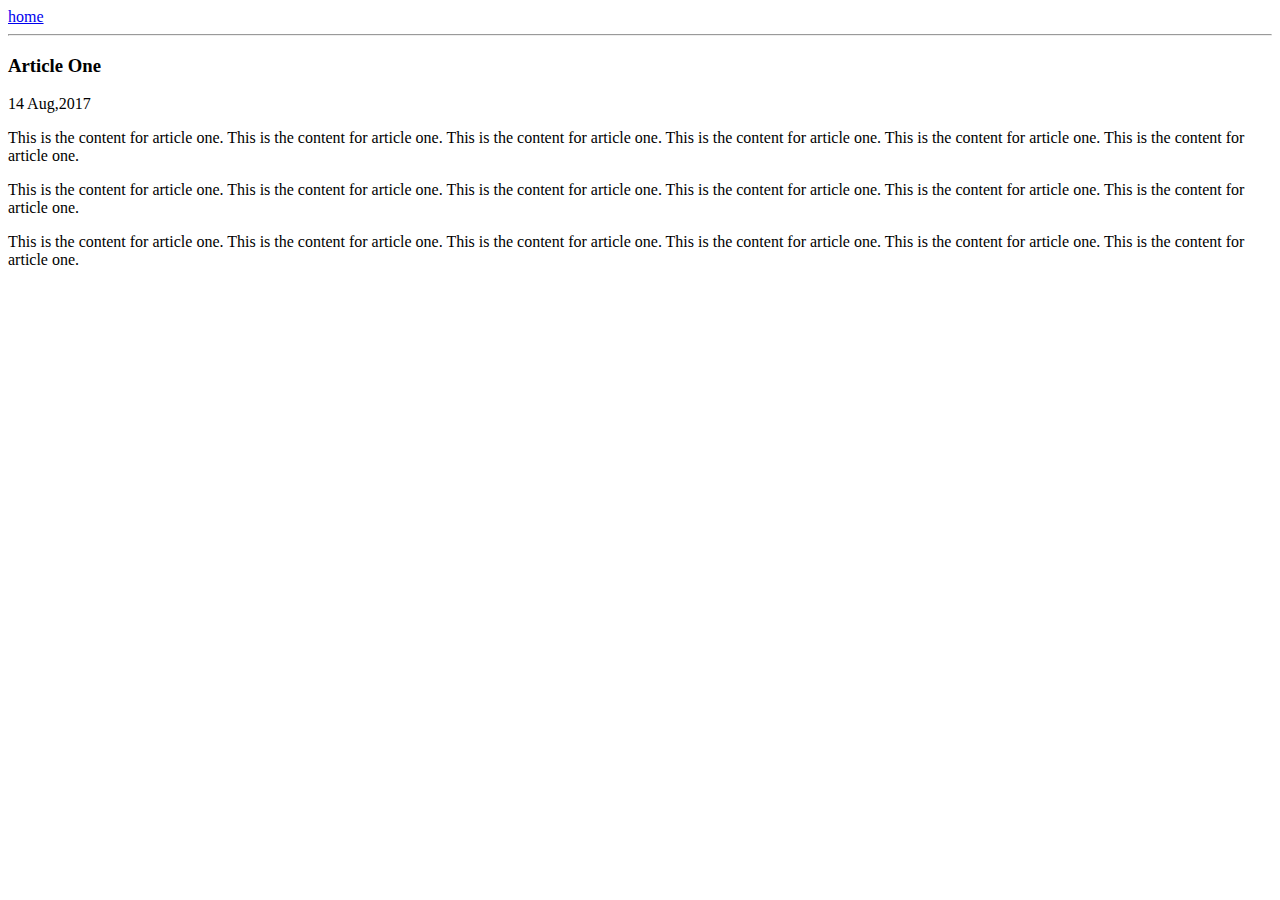
==== ui/article-one.html @ 03403d1a "[imad-console] Updates ui/article-one.html" ====
<html>
    <head>
        <title>Article One Shivankit Raj</title>
    </head>
    <body>
        <div>
            <a href="/">home</a>
        </div>
        <hr/>
        <h3>
            Article One
        </h3>
        <div>
            14 Aug,2017
        </div>
        <div>
            <p>
                This is the content for article one.  This is the content for article one.  This is the content for article one.  This is the content for article one.  This is the content for article one.  This is the content for article one.
            </p>
            <p>
                This is the content for article one.  This is the content for article one.  This is the content for article one.  This is the content for article one.  This is the content for article one.  This is the content for article one.
            </p>
            <p>
                This is the content for article one.  This is the content for article one.  This is the content for article one.  This is the content for article one.  This is the content for article one.  This is the content for article one.
            </p>
        </div>
    </body>
</html>
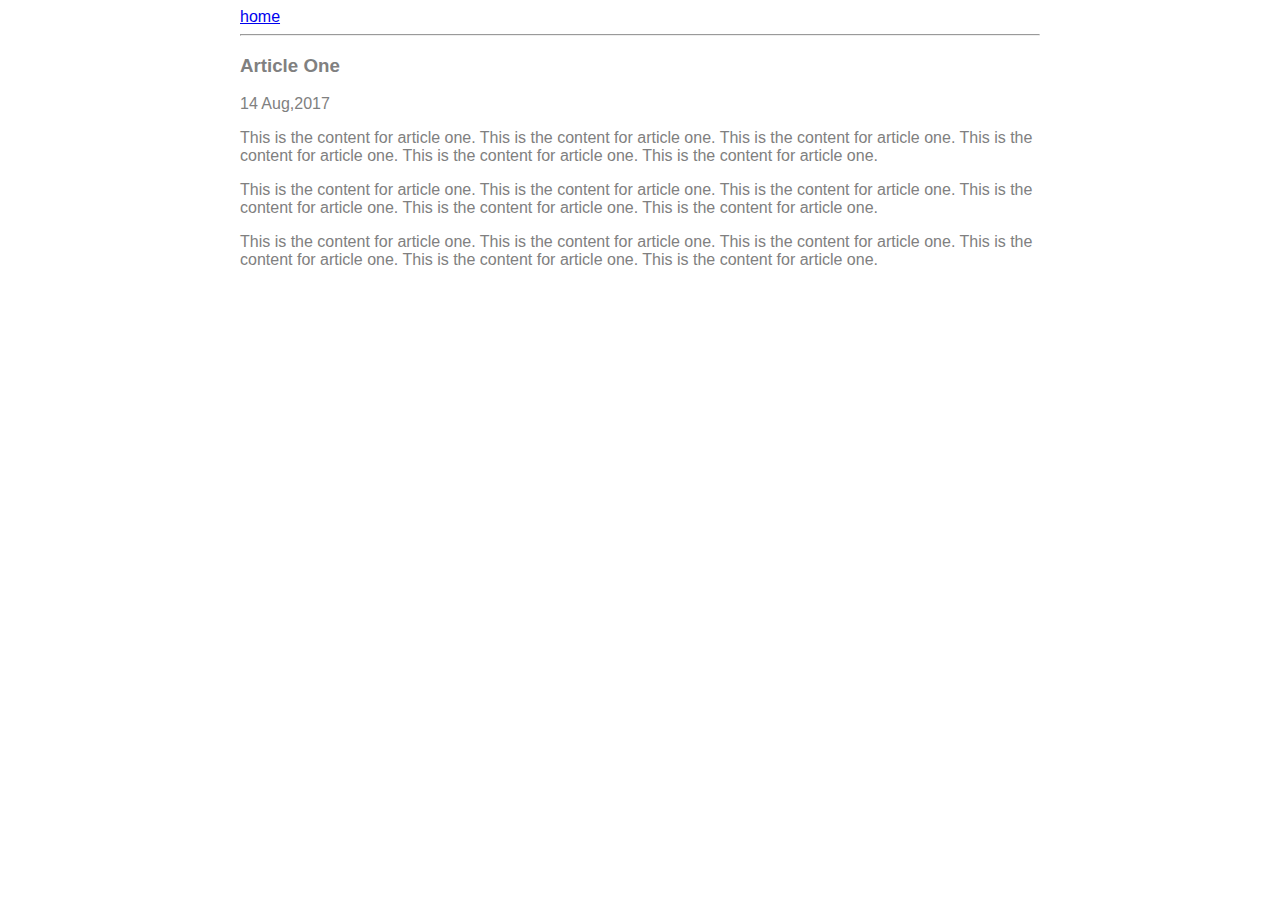
==== commit cb6c1ee0: "[imad-console] Updates ui/article-one.html" ====
--- a/ui/article-one.html
+++ b/ui/article-one.html
@@ -1,8 +1,19 @@
 <html>
     <head>
         <title>Article One Shivankit Raj</title>
+        <meta name="viewport" content="width-device-width,initial-scale=1" />
+        <style>
+          .container{
+              max-width:800px;
+              margin: 0 auto;
+              color: grey;
+              font-family: sans-serif;
+              
+          }  
+        </style>
     </head>
     <body>
+    <div class="container">    
         <div>
             <a href="/">home</a>
         </div>
@@ -24,5 +35,6 @@
                 This is the content for article one.  This is the content for article one.  This is the content for article one.  This is the content for article one.  This is the content for article one.  This is the content for article one.
             </p>
         </div>
+    </div>    
     </body>
 </html>
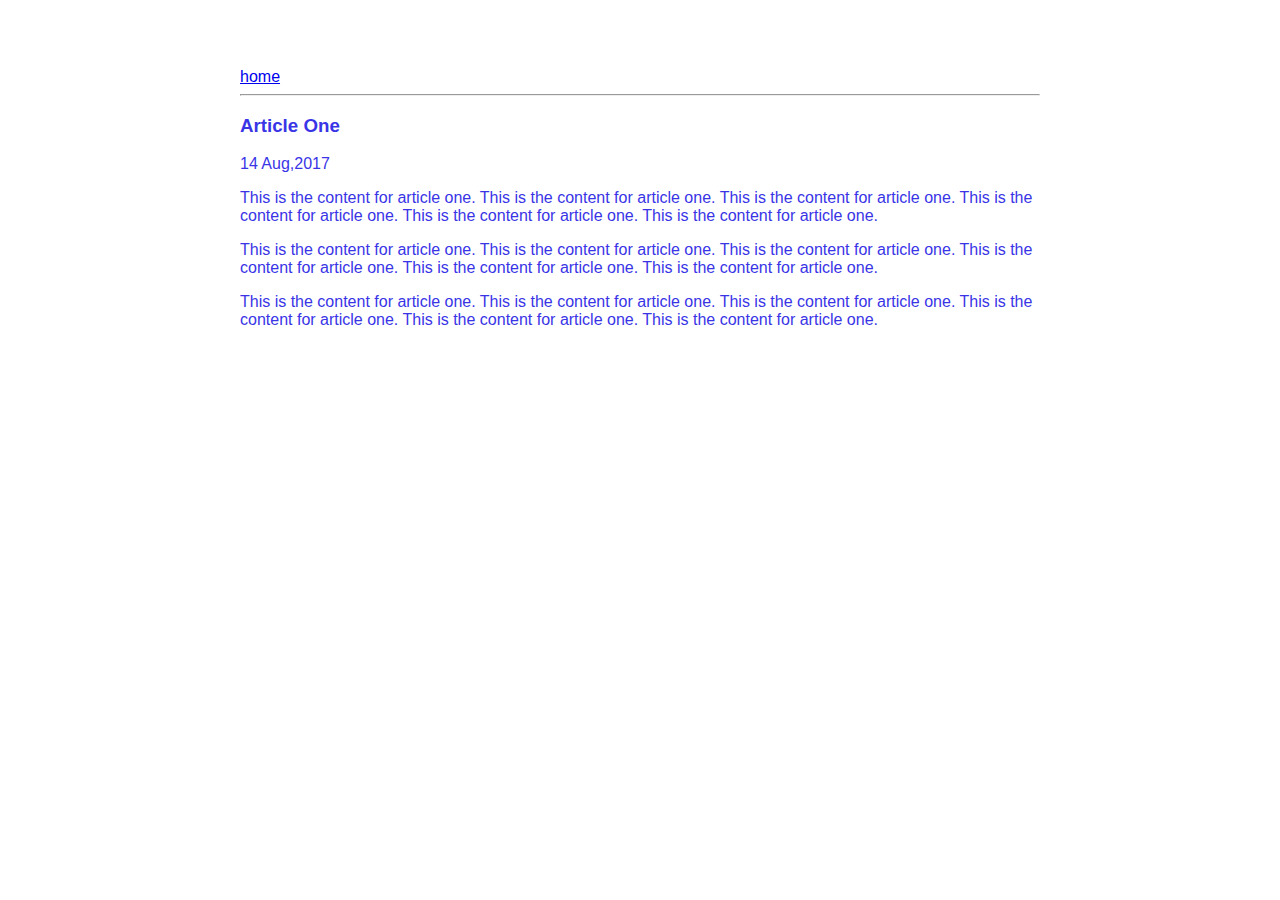
==== commit 8c3dc37e: "[imad-console] Updates ui/article-one.html" ====
--- a/ui/article-one.html
+++ b/ui/article-one.html
@@ -4,10 +4,13 @@
         <meta name="viewport" content="width-device-width,initial-scale=1" />
         <style>
           .container{
-              max-width:800px;
-              margin: 0 auto;
-              color: grey;
-              font-family: sans-serif;
+             max-width: 800px;
+             margin: 0 auto;
+             color: #3935e6;
+             font-family: sans-serif;
+             padding-top: 60px;
+             padding-right: 10px;
+             padding-left: 10px;
               
           }  
         </style>
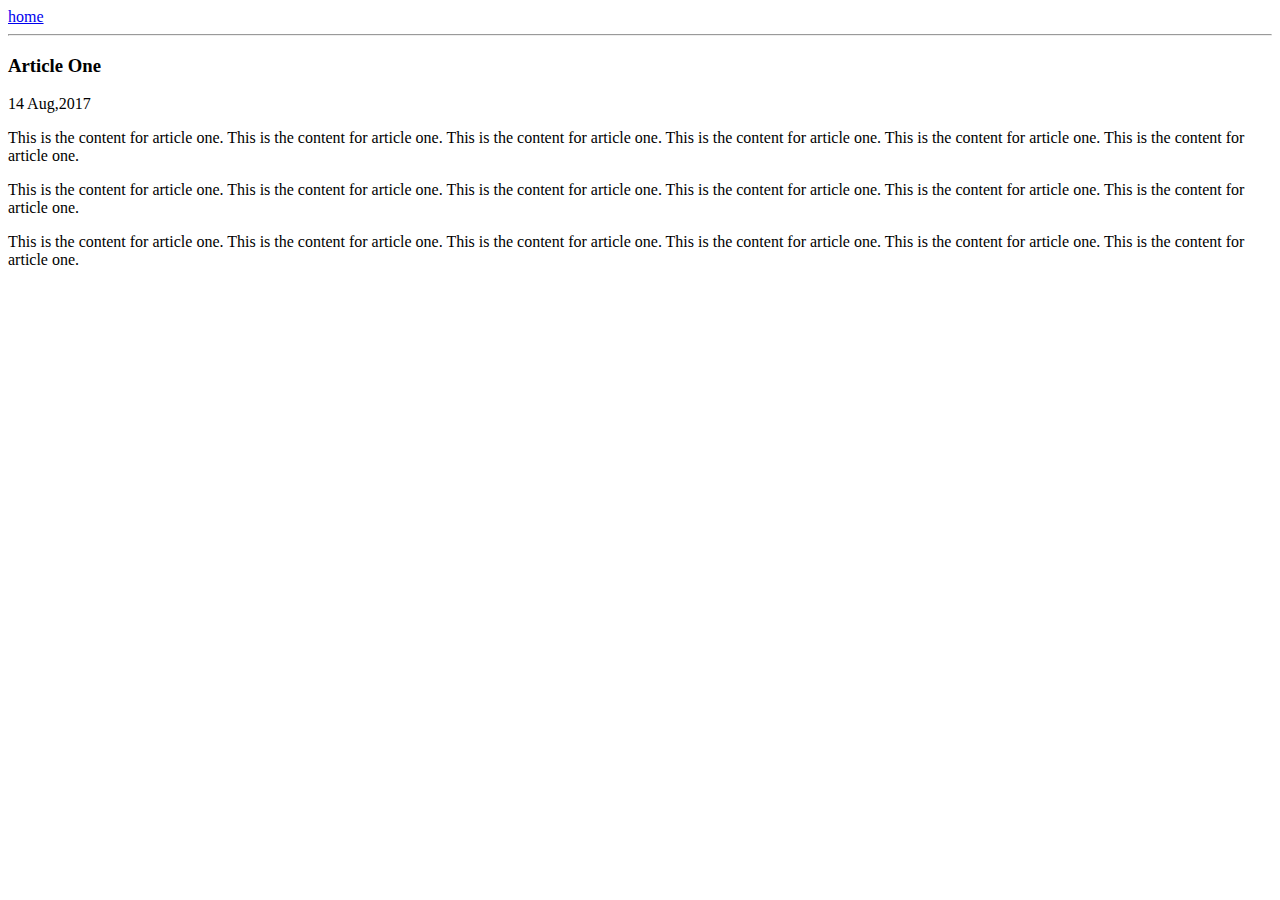
==== commit c4ca573f: "[imad-console] Updates ui/article-one.html" ====
--- a/ui/article-one.html
+++ b/ui/article-one.html
@@ -2,18 +2,7 @@
     <head>
         <title>Article One Shivankit Raj</title>
         <meta name="viewport" content="width-device-width,initial-scale=1" />
-        <style>
-          .container{
-             max-width: 800px;
-             margin: 0 auto;
-             color: #3935e6;
-             font-family: sans-serif;
-             padding-top: 60px;
-             padding-right: 10px;
-             padding-left: 10px;
-              
-          }  
-        </style>
+        <link href="/ui/style.css" rel="stylesheet" />
     </head>
     <body>
     <div class="container">    
